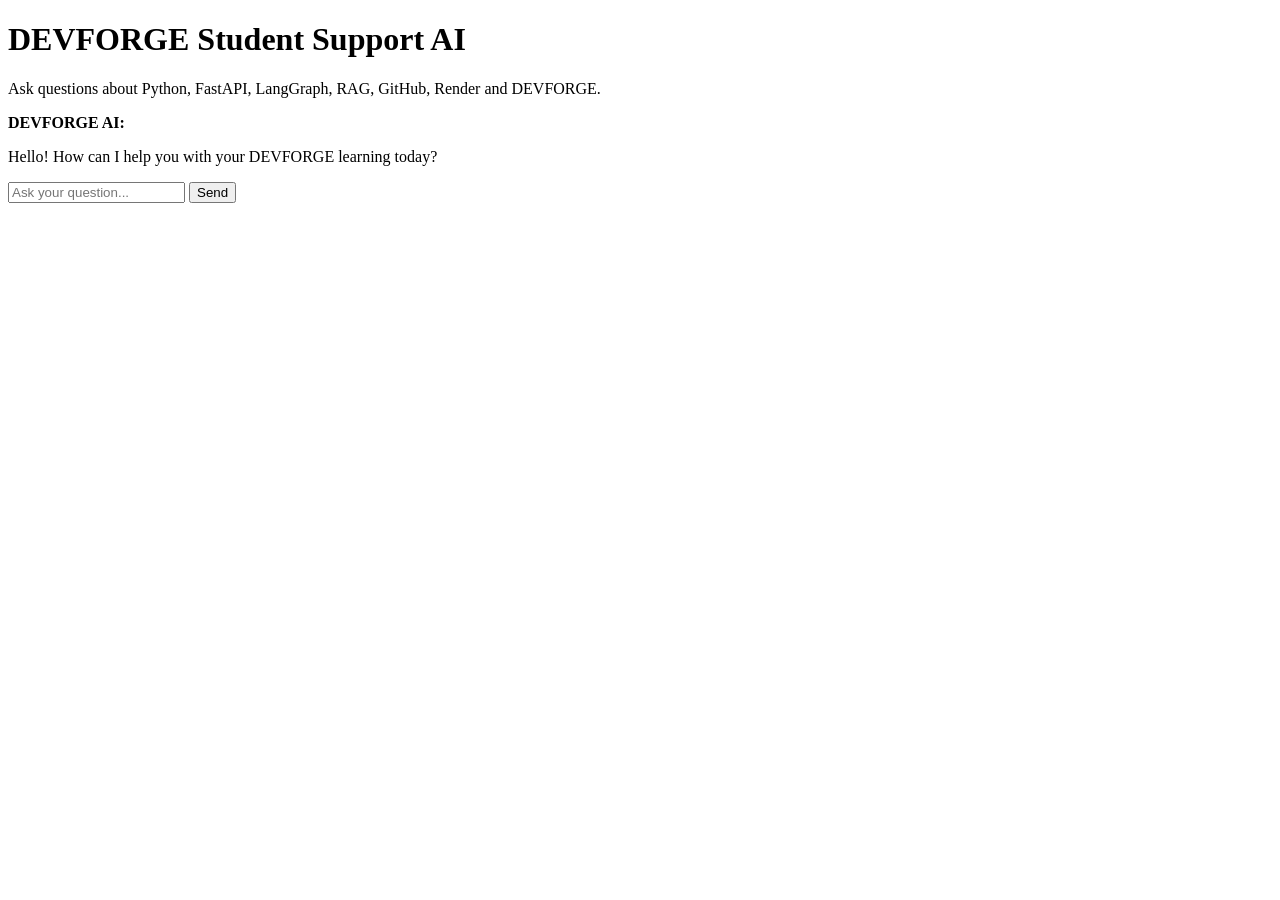
==== frontend/index.html @ 3b3608af "Rename index.html to frontend/index.html" ====
<!DOCTYPE html>
<html lang="en">
<head>
    <meta charset="UTF-8">
    <meta name="viewport" content="width=device-width, initial-scale=1.0">

    <title>DEVFORGE Student Support AI</title>

    <link rel="stylesheet" href="style.css">
</head>

<body>

    <div class="container">

        <div class="header">
            <h1>DEVFORGE Student Support AI</h1>
            <p>
                Ask questions about Python, FastAPI, LangGraph,
                RAG, GitHub, Render and DEVFORGE.
            </p>
        </div>

        <div id="chatBox" class="chat-box">

            <div class="message bot">
                <strong>DEVFORGE AI:</strong>
                <p>
                    Hello! How can I help you with your DEVFORGE
                    learning today?
                </p>
            </div>

        </div>

        <div class="input-area">

            <input
                type="text"
                id="messageInput"
                placeholder="Ask your question..."
                autocomplete="off"
            >

            <button id="sendButton">
                Send
            </button>

        </div>

        <p id="status"></p>

    </div>

    <script src="script.js"></script>

</body>
</html>
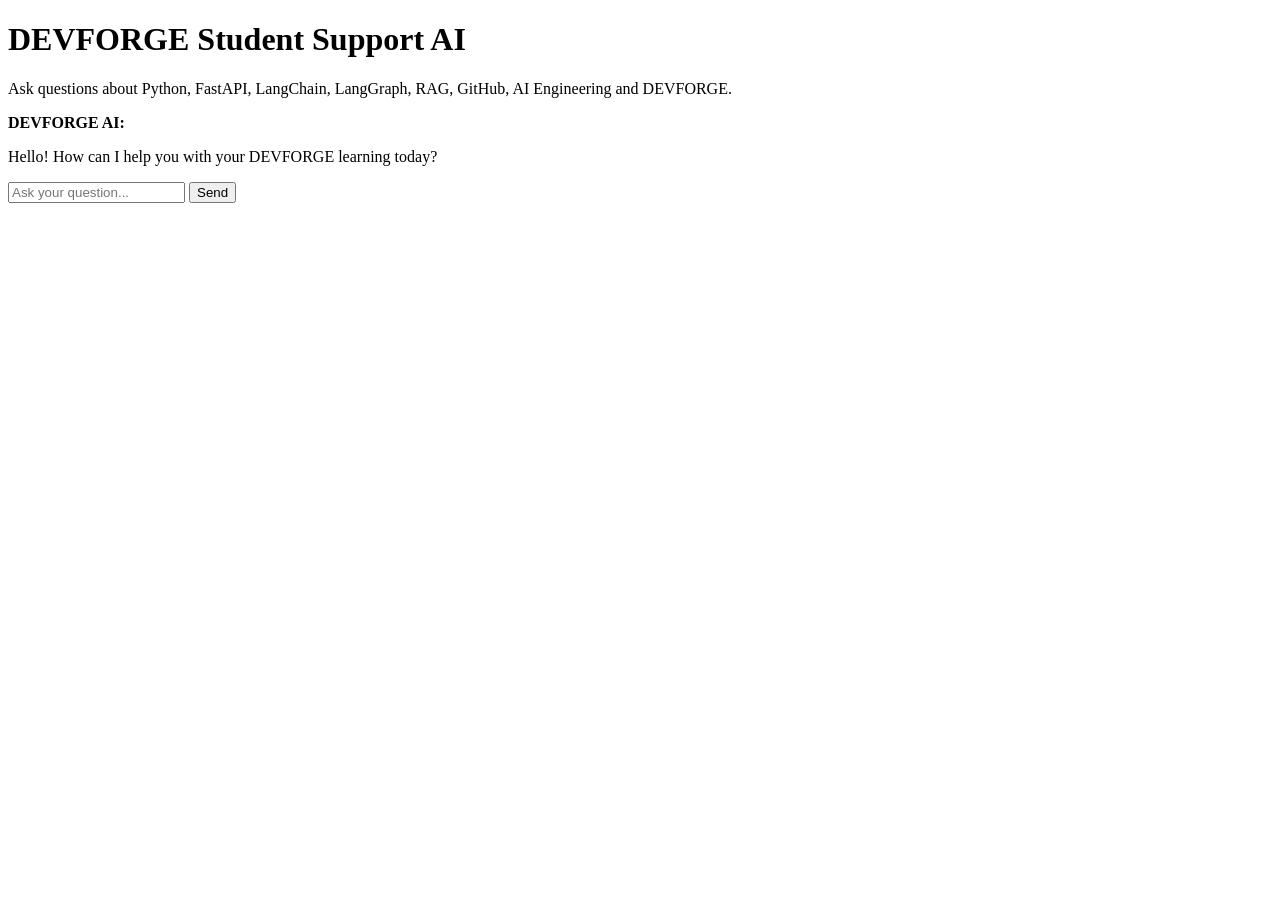
==== commit a1f345d9: "Rename index.html to frontend/index.html" ====
--- a/frontend/index.html
+++ b/frontend/index.html
@@ -1,5 +1,6 @@
 <!DOCTYPE html>
 <html lang="en">
+
 <head>
     <meta charset="UTF-8">
     <meta name="viewport" content="width=device-width, initial-scale=1.0">
@@ -13,26 +14,35 @@
 
     <div class="container">
 
+        <!-- Header -->
         <div class="header">
             <h1>DEVFORGE Student Support AI</h1>
+
             <p>
-                Ask questions about Python, FastAPI, LangGraph,
-                RAG, GitHub, Render and DEVFORGE.
+                Ask questions about Python, FastAPI, LangChain,
+                LangGraph, RAG, GitHub, AI Engineering and DEVFORGE.
             </p>
         </div>
 
+
+        <!-- Chat Area -->
         <div id="chatBox" class="chat-box">
 
             <div class="message bot">
+
                 <strong>DEVFORGE AI:</strong>
+
                 <p>
                     Hello! How can I help you with your DEVFORGE
                     learning today?
                 </p>
+
             </div>
 
         </div>
 
+
+        <!-- Input Area -->
         <div class="input-area">
 
             <input
@@ -48,11 +58,16 @@
 
         </div>
 
+
+        <!-- Status -->
         <p id="status"></p>
 
     </div>
 
+
+    <!-- JavaScript -->
     <script src="script.js"></script>
 
 </body>
+
 </html>
